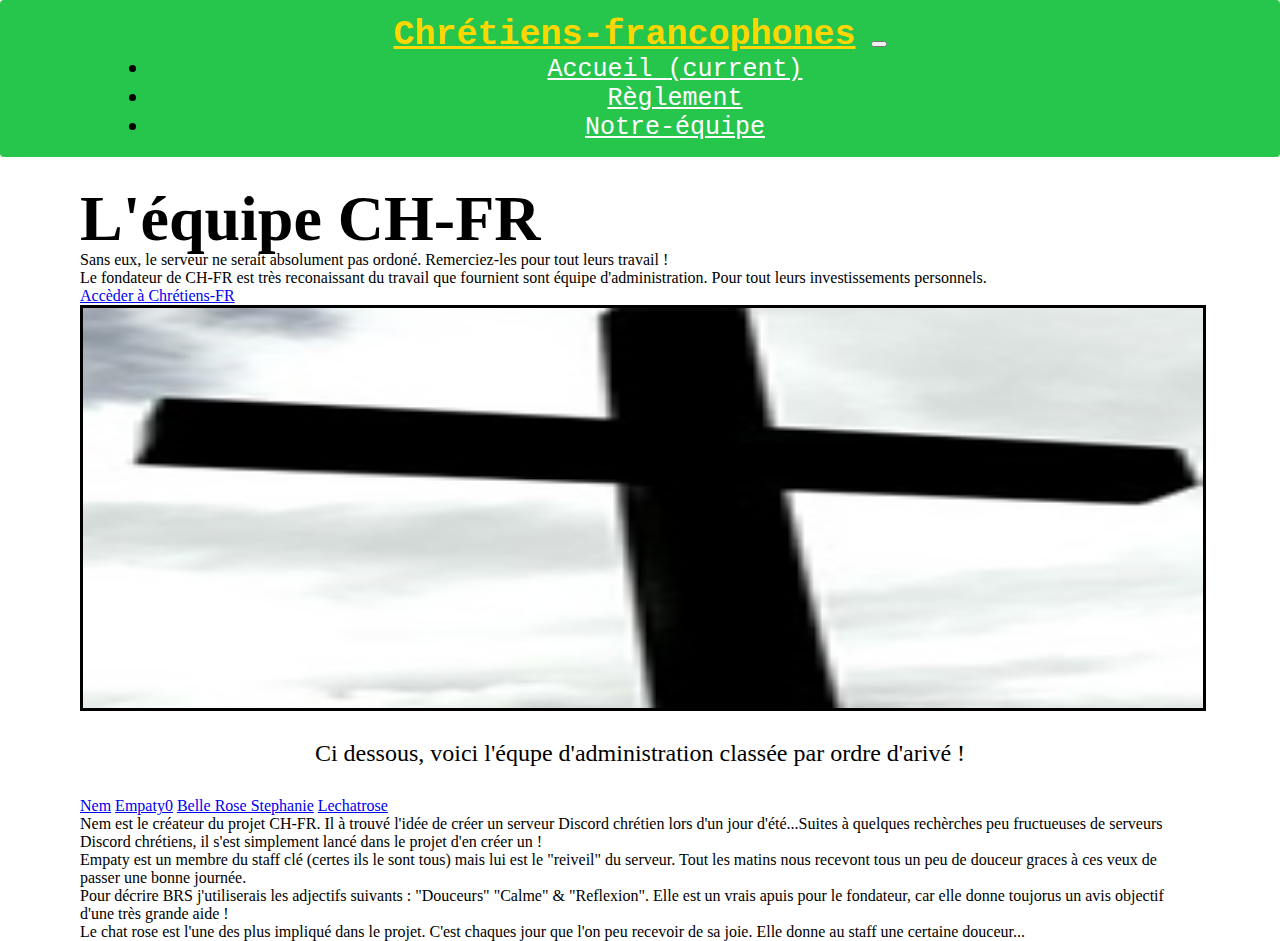
==== notre-equipe.html @ 682de7dd "Ajout de grandes modifications." ====
<!doctype html>
<html lang="en">
    <head>
        <!-- Required meta tags -->
        <meta charset="utf-8">
        <meta name="viewport" content="width=device-width, initial-scale=1, shrink-to-fit=no">

        <!-- Bootstrap CSS -->
        <link rel="stylesheet" href="https://stackpath.bootstrapcdn.com/bootstrap/4.5.0/css/bootstrap.min.css" integrity="sha384-9aIt2nRpC12Uk9gS9baDl411NQApFmC26EwAOH8WgZl5MYYxFfc+NcPb1dKGj7Sk" crossorigin="anonymous">
        <link href="css/index.css" rel="stylesheet" type="text/css"/>
        <link href="css/reglement.css" rel="stylesheet" type="text/css"/>
        <title>Notre-Équipe - Chretiens-francophones</title>
        <script src="js/reglements.js" type="text/javascript"></script>
    </head>
    <body>

        <div id="banniere">
            <center>
                <nav class="navbar navbar-expand-lg navbar-light bg-light" id="menuprincipal">
                    <a class="navbar-brand" href="#" id="titregold">Chrétiens-francophones</a>
                    <button class="navbar-toggler" type="button" data-toggle="collapse" data-target="#navbarNav" aria-controls="navbarNav" aria-expanded="false" aria-label="Toggle navigation">
                        <span class="navbar-toggler-icon"></span>
                    </button>
                    <div class="collapse navbar-collapse" id="navbarNav">
                        <ul class="navbar-nav">
                            <li class="nav-item active">
                                <a class="nav-link" href="index.html">Accueil <span class="sr-only">(current)</span></a>
                            </li>
                            <li class="nav-item">
                                <a class="nav-link" href="reglement.html">Règlement</a>
                            </li>
                            <li class="nav-item">
                                <a class="nav-link" href="notre-equipe.html">Notre-équipe</a>
                            </li>
                        </ul>
                    </div>
                </nav>


            </center>
        </div>





        <div class="row">
            <div class="col-md-8 order-md-1 text-center text-md-left pr-md-5">
                <h1 class="mb-3">L'équipe CH-FR</h1>
                <p class="lead mb-4" id="texte-accroche-1">
                    Sans eux, le serveur ne serait absolument pas ordoné. Remerciez-les pour tout leurs travail !
                </p>
                <p class="lead mb-4" id="texte-accroche-2">
                    Le fondateur de CH-FR est très reconaissant du travail que fournient sont équipe d'administration. Pour tout leurs investissements personnels.
                </p>
                <div class="d-flex flex-column flex-md-row">
                    <a href="https://discord.gg/3r5Gd9x" class="btn btn-primary btn-lg btn-block" class="btn btn-lg btn-outline-secondary mb-3" onclick="ga('send', 'event', 'Jumbotron actions', 'Download', 'Download 4.5.0');">Accèder à Chrétiens-FR</a>
                </div>
            </div>

            <div class="col-6 mx-auto col-md-4 order-md-2" >
                <img src="images/croie.jpg" width="400" height="400" alt="logo de chrétiens francophones" id="image-logo"/>
            </div>
        </div>


        
        <p class="bd-lead">Ci dessous, voici l'équpe d'administration classée par ordre d'arivé !</p>


        <div class="row">
            <div class="col-4">
                <div class="list-group" id="list-tab" role="tablist">
                    <a class="list-group-item list-group-item-action active" id="list-home-list" data-toggle="list" href="#list-home" role="tab" aria-controls="home">Nem</a>
                    <a class="list-group-item list-group-item-action" id="list-profile-list" data-toggle="list" href="#list-profile" role="tab" aria-controls="profile">Empaty0</a>
                    <a class="list-group-item list-group-item-action" id="list-messages-list" data-toggle="list" href="#list-messages" role="tab" aria-controls="messages">Belle Rose Stephanie</a>
                    <a class="list-group-item list-group-item-action" id="list-settings-list" data-toggle="list" href="#list-settings" role="tab" aria-controls="settings">Lechatrose</a>
                </div>
            </div>
            <div class="col-8">
                <div class="tab-content" id="nav-tabContent">
                    <div class="tab-pane fade show active" id="list-home" role="tabpanel" aria-labelledby="list-home-list">Nem est le créateur du projet CH-FR. Il à trouvé l'idée de créer un serveur Discord chrétien lors d'un jour d'été...Suites à quelques rechèrches peu fructueuses de serveurs Discord chrétiens, il s'est simplement lancé dans le projet d'en créer un !</div>
                    <div class="tab-pane fade" id="list-profile" role="tabpanel" aria-labelledby="list-profile-list">Empaty est un membre du staff clé (certes ils le sont tous) mais lui est le "reiveil" du serveur. Tout les matins nous recevont tous un peu de douceur graces à ces veux de passer une bonne journée.</div>
                    <div class="tab-pane fade" id="list-messages" role="tabpanel" aria-labelledby="list-messages-list">Pour décrire BRS j'utiliserais les adjectifs suivants : "Douceurs" "Calme" & "Reflexion". Elle est un vrais apuis pour le fondateur, car elle donne toujorus un avis objectif d'une très grande aide !</div>
                    <div class="tab-pane fade" id="list-settings" role="tabpanel" aria-labelledby="list-settings-list">Le chat rose est l'une des plus impliqué dans le projet. C'est chaques jour que l'on peu recevoir de sa joie. Elle donne au staff une certaine douceur...</div>
                </div>
            </div>
        </div>









        <script src="https://code.jquery.com/jquery-3.5.1.slim.min.js" integrity="sha384-DfXdz2htPH0lsSSs5nCTpuj/zy4C+OGpamoFVy38MVBnE+IbbVYUew+OrCXaRkfj" crossorigin="anonymous"></script>
        <script src="https://cdn.jsdelivr.net/npm/popper.js@1.16.0/dist/umd/popper.min.js" integrity="sha384-Q6E9RHvbIyZFJoft+2mJbHaEWldlvI9IOYy5n3zV9zzTtmI3UksdQRVvoxMfooAo" crossorigin="anonymous"></script>
        <script src="https://stackpath.bootstrapcdn.com/bootstrap/4.5.0/js/bootstrap.min.js" integrity="sha384-OgVRvuATP1z7JjHLkuOU7Xw704+h835Lr+6QL9UvYjZE3Ipu6Tp75j7Bh/kR0JKI" crossorigin="anonymous"></script>


    </body>
</html>
---- css/index.css ----
/* 
    Created on : 10 mai 2020, 22:37:50
    Author     : Nem-Developping
*/

* {
    margin: 0!important;
}
#menuprincipal {
    background: #26C54C !important;
    padding: 15px;
    margin-bottom: 18px;
    padding-left: 80px;
    padding-right: 80px;
    border-radius: 4px;
    font-size: 25px !important;
    font-family: 'Source Code Pro', monospace;
}

#titregold {
    font-size: 35px !important;
    color: gold !important;
    font-weight: bold !important;
    text-decoration: underline;
}

#navbarNav {
    font-family: 'Source Code Pro', monospace;
    margin-left: 30px!important;
}

.nav-link {
    color: white !important;
}

.row {
    margin-top: 30px !important;
    padding-left: 80px;
    padding-right: 80px;
}

#image-logo {
    width: 100%;
    border: solid;
}

img #image-logo {
    text-align: center;
}


h1.mb-3 {
    font-size: 4rem;
    line-height: 1;
}

.integration-discord {
    text-align: right;
}

#image-banniere {
    text-align: center !important;
    width: 100%;
}


#discord-affichage {
height: 535px;
}

.bd-lead {
    padding-top: 25px;
    text-align: center;
    font-size: 1.5rem;
    font-weight: 300;
    flex-wrap: wrap;
}
---- css/reglement.css ----
/* 
    Created on : 2 juin 2020, 18:42:11
    Author     : Nem-Developing
*/

.bd {
    padding-top: 50px;
    position: relative;
    width: 100%;
    padding-right: 15px;
    padding-left: 15px;
    height: 50px;
}




.nav-link {
    color: white !important;
}

.nav-pills .nav-link.active {
    color: white !important;
    font-weight: bolder;
}

#rules {
    height: 360px !important;
    overflow-y: scroll;
    
}

.navbar-brand {
    padding-bottom: 30px;
    font-weight: bold;
    text-decoration: red wavy underline;
    font-size: 27px;
    
}
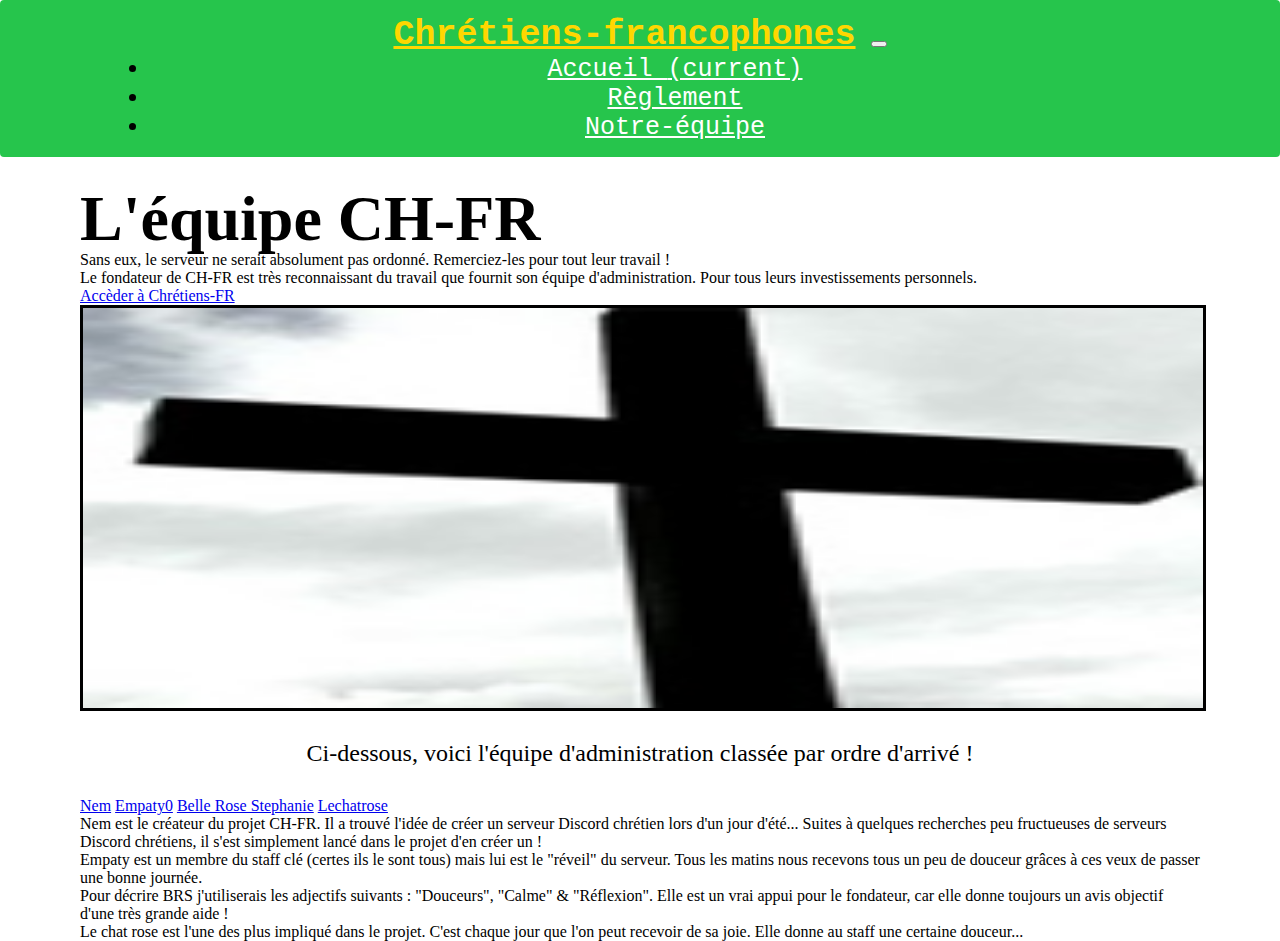
==== commit 869342ab: "Correction Orth." ====
--- a/notre-equipe.html
+++ b/notre-equipe.html
@@ -48,10 +48,10 @@
             <div class="col-md-8 order-md-1 text-center text-md-left pr-md-5">
                 <h1 class="mb-3">L'équipe CH-FR</h1>
                 <p class="lead mb-4" id="texte-accroche-1">
-                    Sans eux, le serveur ne serait absolument pas ordoné. Remerciez-les pour tout leurs travail !
+                    Sans eux, le serveur ne serait absolument pas ordonné. Remerciez-les pour tout leur travail !
                 </p>
                 <p class="lead mb-4" id="texte-accroche-2">
-                    Le fondateur de CH-FR est très reconaissant du travail que fournient sont équipe d'administration. Pour tout leurs investissements personnels.
+                    Le fondateur de CH-FR est très reconnaissant du travail que fournit son équipe d'administration. Pour tous leurs investissements personnels.
                 </p>
                 <div class="d-flex flex-column flex-md-row">
                     <a href="https://discord.gg/3r5Gd9x" class="btn btn-primary btn-lg btn-block" class="btn btn-lg btn-outline-secondary mb-3" onclick="ga('send', 'event', 'Jumbotron actions', 'Download', 'Download 4.5.0');">Accèder à Chrétiens-FR</a>
@@ -65,7 +65,7 @@
 
 
         
-        <p class="bd-lead">Ci dessous, voici l'équpe d'administration classée par ordre d'arivé !</p>
+        <p class="bd-lead">Ci-dessous, voici l'équipe d'administration classée par ordre d'arrivé !</p>
 
 
         <div class="row">
@@ -79,10 +79,10 @@
             </div>
             <div class="col-8">
                 <div class="tab-content" id="nav-tabContent">
-                    <div class="tab-pane fade show active" id="list-home" role="tabpanel" aria-labelledby="list-home-list">Nem est le créateur du projet CH-FR. Il à trouvé l'idée de créer un serveur Discord chrétien lors d'un jour d'été...Suites à quelques rechèrches peu fructueuses de serveurs Discord chrétiens, il s'est simplement lancé dans le projet d'en créer un !</div>
-                    <div class="tab-pane fade" id="list-profile" role="tabpanel" aria-labelledby="list-profile-list">Empaty est un membre du staff clé (certes ils le sont tous) mais lui est le "reiveil" du serveur. Tout les matins nous recevont tous un peu de douceur graces à ces veux de passer une bonne journée.</div>
-                    <div class="tab-pane fade" id="list-messages" role="tabpanel" aria-labelledby="list-messages-list">Pour décrire BRS j'utiliserais les adjectifs suivants : "Douceurs" "Calme" & "Reflexion". Elle est un vrais apuis pour le fondateur, car elle donne toujorus un avis objectif d'une très grande aide !</div>
-                    <div class="tab-pane fade" id="list-settings" role="tabpanel" aria-labelledby="list-settings-list">Le chat rose est l'une des plus impliqué dans le projet. C'est chaques jour que l'on peu recevoir de sa joie. Elle donne au staff une certaine douceur...</div>
+                    <div class="tab-pane fade show active" id="list-home" role="tabpanel" aria-labelledby="list-home-list">Nem est le créateur du projet CH-FR. Il a trouvé l'idée de créer un serveur Discord chrétien lors d'un jour d'été... Suites à quelques recherches peu fructueuses de serveurs Discord chrétiens, il s'est simplement lancé dans le projet d'en créer un !</div>
+                    <div class="tab-pane fade" id="list-profile" role="tabpanel" aria-labelledby="list-profile-list">Empaty est un membre du staff clé (certes ils le sont tous) mais lui est le "réveil" du serveur. Tous les matins nous recevons tous un peu de douceur grâces à ces veux de passer une bonne journée.</div>
+                    <div class="tab-pane fade" id="list-messages" role="tabpanel" aria-labelledby="list-messages-list">Pour décrire BRS j'utiliserais les adjectifs suivants : "Douceurs", "Calme" & "Réflexion". Elle est un vrai appui pour le fondateur, car elle donne toujours un avis objectif d'une très grande aide !</div>
+                    <div class="tab-pane fade" id="list-settings" role="tabpanel" aria-labelledby="list-settings-list">Le chat rose est l'une des plus impliqué dans le projet. C'est chaque jour que l'on peut recevoir de sa joie. Elle donne au staff une certaine douceur...</div>
                 </div>
             </div>
         </div>
@@ -102,13 +102,3 @@
 
     </body>
 </html>
-
-
-
-
-
-
-
-
-
-
